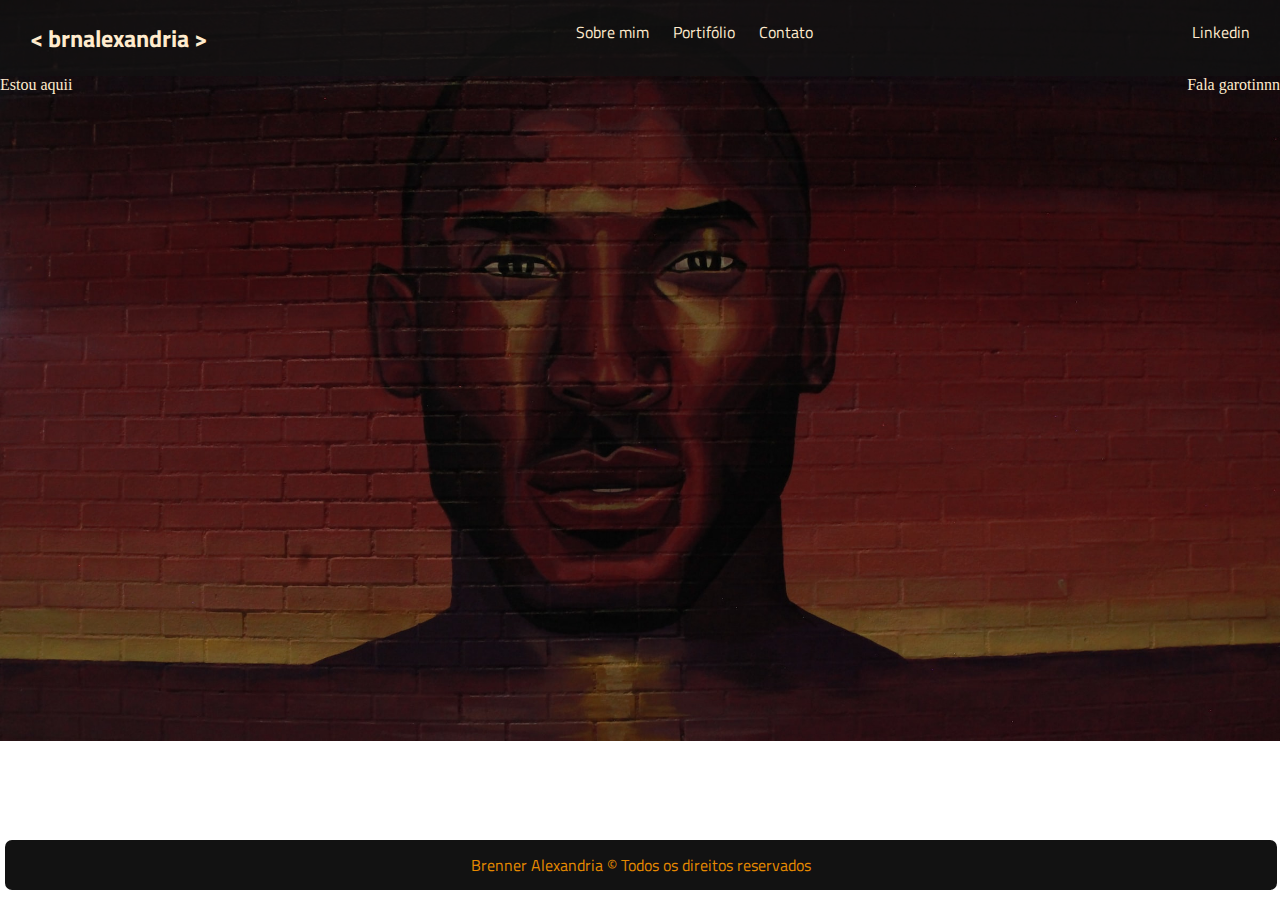
==== index.html @ 80944edf "Refatorando HTML e CSS v2" ====
<!DOCTYPE html>
<html lang="pt-Br">
<head>
    <meta charset="UTF-8">
    <meta http-equiv="X-UA-Compatible" content="IE=edge">
    <meta name="viewport" content="width=device-width, initial-scale=1.0">
    <link rel="stylesheet" href="./css/header.css">
    <link rel="stylesheet" href="./css/main.css">
    <link rel="stylesheet" href="./css/footer.css">
    <title>Portifólio | Brenner Alexandria</title>
</head>
    <body>
        <header>
            <nav class="handlerTitle">
                <h2>< brnalexandria ></h2>
            </nav>
            <nav class="handlerNav">
                <a href="#">Sobre mim</a>
                <a href="#">Portifólio</a>
                <a href="#">Contato</a>
            </nav>
            <nav class="handlerLink">
                <a href="https://www.linkedin.com/in/brenneralexandria/">Linkedin</a>
            </nav>
        </header>
        <main>
            <section class="part-one">
              <!-- conteúdo da primeira parte de baixo aqui -->
              Estou aquii
            </section>
            <section class="part-two">
              <!-- conteúdo da segunda parte de baixo aqui -->
              Fala garotinnn
            </section>
        </main>
        <footer>
            <nav>
                <a class="registro" href="#">Brenner Alexandria © Todos os direitos reservados</a>
            </nav>
        </footer>
    </body>
</html>
---- css/header.css ----
/* Google Font*/
@import url('https://fonts.googleapis.com/css2?family=Aboreto&family=Titillium+Web&display=swap');

* {
    margin: 0;
    padding: 0;
    box-sizing: border-box;
}

body {
    color: blanchedalmond;
    background-image: url(../img/kobe.jpg);
    background-size: cover;
    
    background-repeat: no-repeat;
}

header {
    display: flex;
    justify-content: space-between;
    padding: 20px;
    font-family: Aboreto;
    background-color: rgb(18, 18, 18, 0.7);
}

h2 {
    margin-left: 10px;
    font-family: 'Titillium Web', sans-serif;
}

a {
    margin: 20px;
}

select {
    margin-left: 440px;
}

header nav a {
    text-decoration: none;
    color: blanchedalmond;
    font-family: 'Titillium Web', sans-serif;
    margin: 10px;
}

header nav a:hover {
    color: rgb(178, 169, 154);
}

main {
    display: flex;
    justify-content: space-between;
}
---- css/main.css ----
* {
    margin: 0;
    padding: 0;
    box-sizing: border-box;
}
---- css/footer.css ----
/* Google Font*/
@import url('https://fonts.googleapis.com/css2?family=Aboreto&family=Titillium+Web&display=swap');

* {
    margin: 0;
    padding: 0;
    box-sizing: border-box;
}


footer {
    width: 99.4%;
    height: 50px;
    display: flex;
    align-items: center; /* alinhamento vertical */
    justify-content:center;
    padding: 5px; /* espaçamento ao redor do conteúdo */
    background-color: rgb(18, 18, 18);
    border-radius: 7px;
    position: absolute;
    bottom: 5px;
    margin: 5px;
}


nav .registro {
    color:  rgb(230, 138, 0);
    text-decoration: none;
    font-family: 'Titillium Web', sans-serif;
}
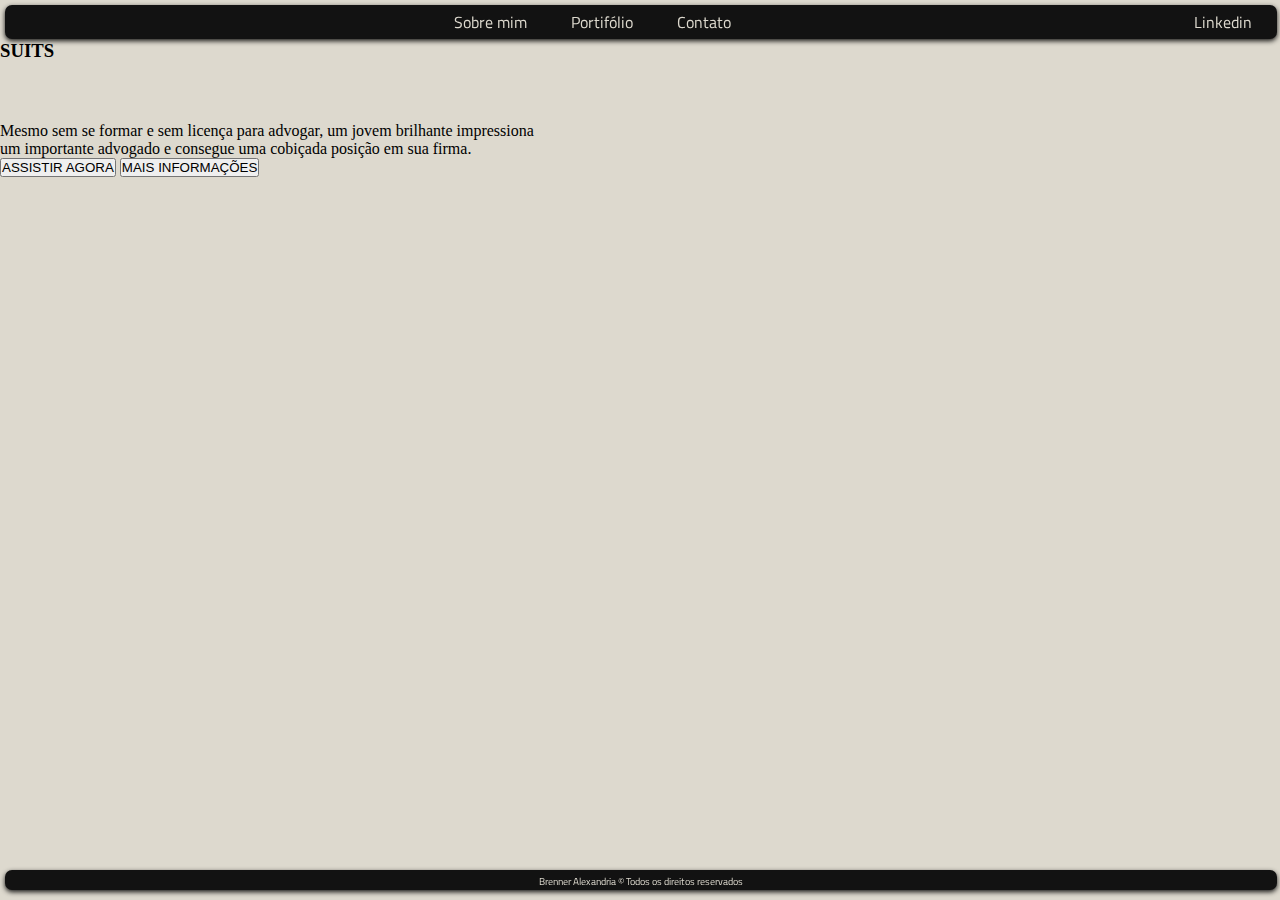
==== commit fbbb9200: "Adicionando Styles" ====
--- a/index.html
+++ b/index.html
@@ -7,12 +7,15 @@
     <link rel="stylesheet" href="./css/header.css">
     <link rel="stylesheet" href="./css/main.css">
     <link rel="stylesheet" href="./css/footer.css">
+    <link rel="stylesheet" href="./css/progressBar.css">
+    <link rel="stylesheet" href="./css/styles.css">
+    
     <title>Portifólio | Brenner Alexandria</title>
 </head>
     <body>
         <header>
             <nav class="handlerTitle">
-                <h2>< brnalexandria ></h2>
+                <!-- <h2>< brnalexandria ></h2> -->
             </nav>
             <nav class="handlerNav">
                 <a href="#">Sobre mim</a>
@@ -24,15 +27,24 @@
             </nav>
         </header>
         <main>
-            <section class="part-one">
-              <!-- conteúdo da primeira parte de baixo aqui -->
-              Estou aquii
-            </section>
-            <section class="part-two">
-              <!-- conteúdo da segunda parte de baixo aqui -->
-              Fala garotinnn
-            </section>
+            <div class="serie-principal">
+                <div class="container">
+                    <h3 class="titulo">SUITS</h3>
+                    <p class="descricao">Mesmo sem se formar e sem licença para advogar, um jovem brilhante impressiona <br>um importante advogado e consegue uma cobiçada posição em sua firma.</p>
+                    <div class="botoes">
+                        <button role="button" class="botao">
+                            <i class="fas fa-play"></i>
+                            ASSISTIR AGORA
+                        </button>
+                        <button role="button" class="botao">
+                            <i class="fas fa-info-circle"></i>
+                            MAIS INFORMAÇÕES
+                        </button>
+                    </div>
+                </div>
+            </div>
         </main>
+
         <footer>
             <nav>
                 <a class="registro" href="#">Brenner Alexandria © Todos os direitos reservados</a>
--- a/css/header.css
+++ b/css/header.css
@@ -1,53 +1,35 @@
-/* Google Font*/
-@import url('https://fonts.googleapis.com/css2?family=Aboreto&family=Titillium+Web&display=swap');
+header {
+    display: flex;
+    justify-content: space-between; /* alinhamento horizontal */
+    align-items: center; /* alinhamento vertical */
+    padding: 5px; /* espaçamento ao redor do conteúdo */
+    position: fixed;
+    top: 0;
 
-* {
-    margin: 0;
-    padding: 0;
-    box-sizing: border-box;
+    font-family: Aboreto;
+    background-color: rgb(18, 18, 18);
+    box-shadow: 0 2px 5px rgba(0, 0, 0, 0.9);
+
+    border-radius: 7px;
+    margin: 5px;
+    width: 99.4%;
 }
 
-body {
-    color: blanchedalmond;
-    background-image: url(../img/kobe.jpg);
-    background-size: cover;
-    
-    background-repeat: no-repeat;
-}
-
-header {
-    display: flex;
-    justify-content: space-between;
-    padding: 20px;
-    font-family: Aboreto;
-    background-color: rgb(18, 18, 18, 0.7);
-}
-
-h2 {
-    margin-left: 10px;
+.handlerNav {
     font-family: 'Titillium Web', sans-serif;
 }
 
 a {
     margin: 20px;
+    text-decoration: none;
+    color: #ddd9ce;
+
 }
 
-select {
-    margin-left: 440px;
-}
-
-header nav a {
-    text-decoration: none;
-    color: blanchedalmond;
-    font-family: 'Titillium Web', sans-serif;
-    margin: 10px;
-}
-
-header nav a:hover {
+a:hover {
     color: rgb(178, 169, 154);
 }
 
-main {
-    display: flex;
-    justify-content: space-between;
-}
+.handlerLink {
+    font-family: 'Titillium Web', sans-serif;
+}--- a/css/main.css
+++ b/css/main.css
@@ -1,5 +1,13 @@
-* {
-    margin: 0;
-    padding: 0;
-    box-sizing: border-box;
+main {
+    display: flex;
+    flex-direction: column;
+    height: 100vh;
+}
+
+h3 {
+    margin-top:  40px;
+}
+
+p {
+    margin-top: 60px;
 }--- a/css/footer.css
+++ b/css/footer.css
@@ -1,30 +1,25 @@
-/* Google Font*/
-@import url('https://fonts.googleapis.com/css2?family=Aboreto&family=Titillium+Web&display=swap');
+footer {
+    position: fixed;
+    display: flex;
+    bottom: 5px;
 
-* {
-    margin: 0;
-    padding: 0;
-    box-sizing: border-box;
-}
-
-
-footer {
     width: 99.4%;
-    height: 50px;
-    display: flex;
+    height: 20px;
+    border-radius: 7px;
+    margin: 5px;
+    
     align-items: center; /* alinhamento vertical */
     justify-content:center;
     padding: 5px; /* espaçamento ao redor do conteúdo */
+
     background-color: rgb(18, 18, 18);
-    border-radius: 7px;
-    position: absolute;
-    bottom: 5px;
-    margin: 5px;
+    box-shadow: 0 2px 5px rgba(0, 0, 0, 0.9);
 }
 
 
 nav .registro {
-    color:  rgb(230, 138, 0);
+    color:  #ddd9ce;
     text-decoration: none;
     font-family: 'Titillium Web', sans-serif;
+    font-size: 10px;
 }--- a/css/progressBar.css
+++ b/css/progressBar.css
@@ -0,0 +1,8 @@
+.progress-bar {
+    position: fixed;
+    top: 0;
+    width: 0;
+    height: 5px;
+    background-color: #007bff;
+    z-index: 9999;
+}--- a/css/styles.css
+++ b/css/styles.css
@@ -0,0 +1,17 @@
+/* Google Font*/
+@import url('https://fonts.googleapis.com/css2?family=Aboreto&family=Titillium+Web&display=swap');
+
+* {
+    margin: 0;
+    padding: 0;
+    box-sizing: border-box;
+}
+
+body {
+    background-color: #ddd9ce;
+
+
+    background-repeat: no-repeat;
+    background-size: cover;
+    background-position: center;
+}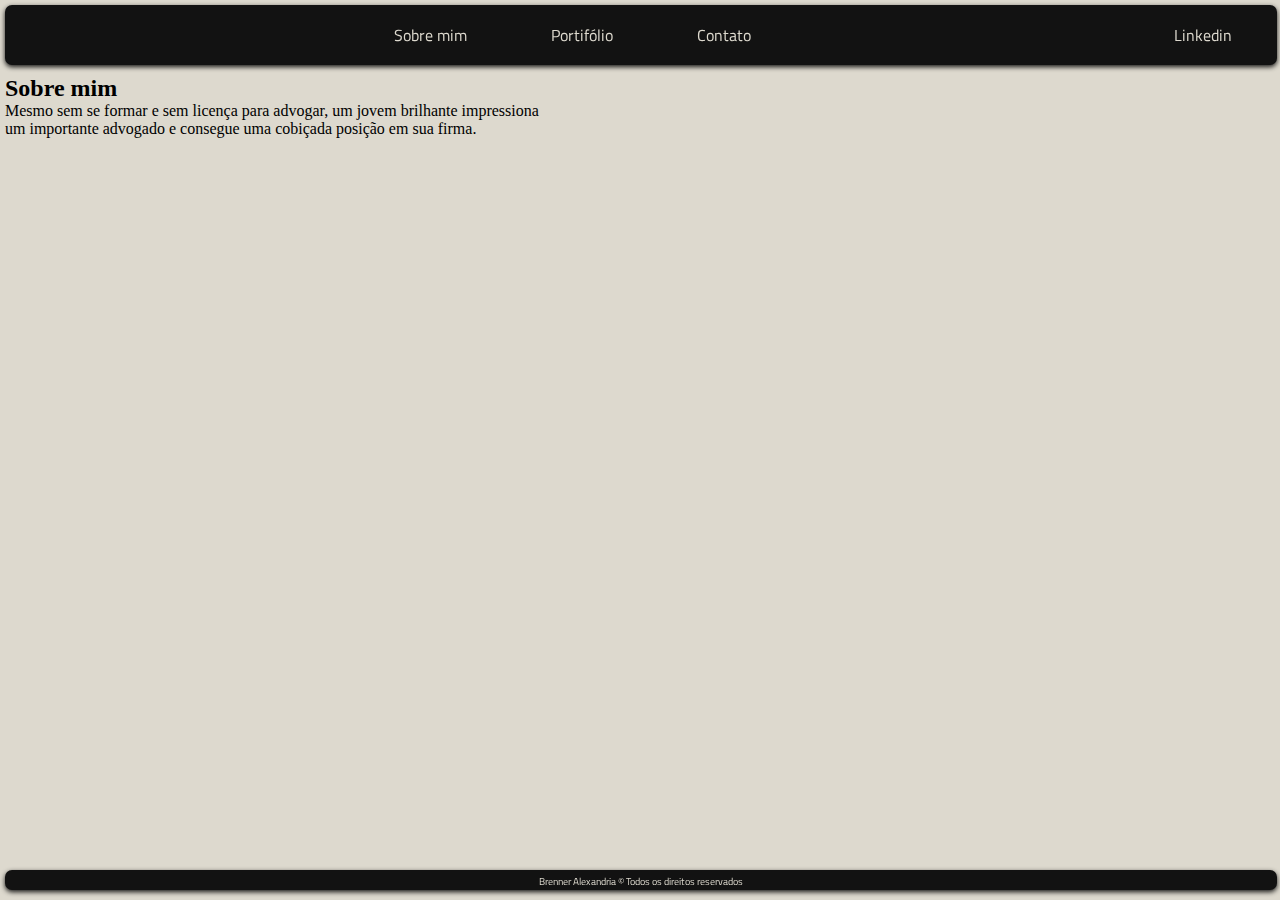
==== commit 3f89867f: "Refatorando CSS e HTML" ====
--- a/index.html
+++ b/index.html
@@ -9,7 +9,7 @@
     <link rel="stylesheet" href="./css/footer.css">
     <link rel="stylesheet" href="./css/progressBar.css">
     <link rel="stylesheet" href="./css/styles.css">
-    
+
     <title>Portifólio | Brenner Alexandria</title>
 </head>
     <body>
@@ -29,18 +29,8 @@
         <main>
             <div class="serie-principal">
                 <div class="container">
-                    <h3 class="titulo">SUITS</h3>
+                    <h2 class="titulo">Sobre mim</h2>
                     <p class="descricao">Mesmo sem se formar e sem licença para advogar, um jovem brilhante impressiona <br>um importante advogado e consegue uma cobiçada posição em sua firma.</p>
-                    <div class="botoes">
-                        <button role="button" class="botao">
-                            <i class="fas fa-play"></i>
-                            ASSISTIR AGORA
-                        </button>
-                        <button role="button" class="botao">
-                            <i class="fas fa-info-circle"></i>
-                            MAIS INFORMAÇÕES
-                        </button>
-                    </div>
                 </div>
             </div>
         </main>
--- a/css/header.css
+++ b/css/header.css
@@ -13,6 +13,7 @@
     border-radius: 7px;
     margin: 5px;
     width: 99.4%;
+    height: 60px;
 }
 
 .handlerNav {
@@ -23,7 +24,7 @@
     margin: 20px;
     text-decoration: none;
     color: #ddd9ce;
-
+    padding: 20px;
 }
 
 a:hover {
--- a/css/main.css
+++ b/css/main.css
@@ -2,12 +2,9 @@
     display: flex;
     flex-direction: column;
     height: 100vh;
+    padding: 5px;
 }
 
-h3 {
-    margin-top:  40px;
-}
-
-p {
-    margin-top: 60px;
+h2 {
+    margin-top:  70px;
 }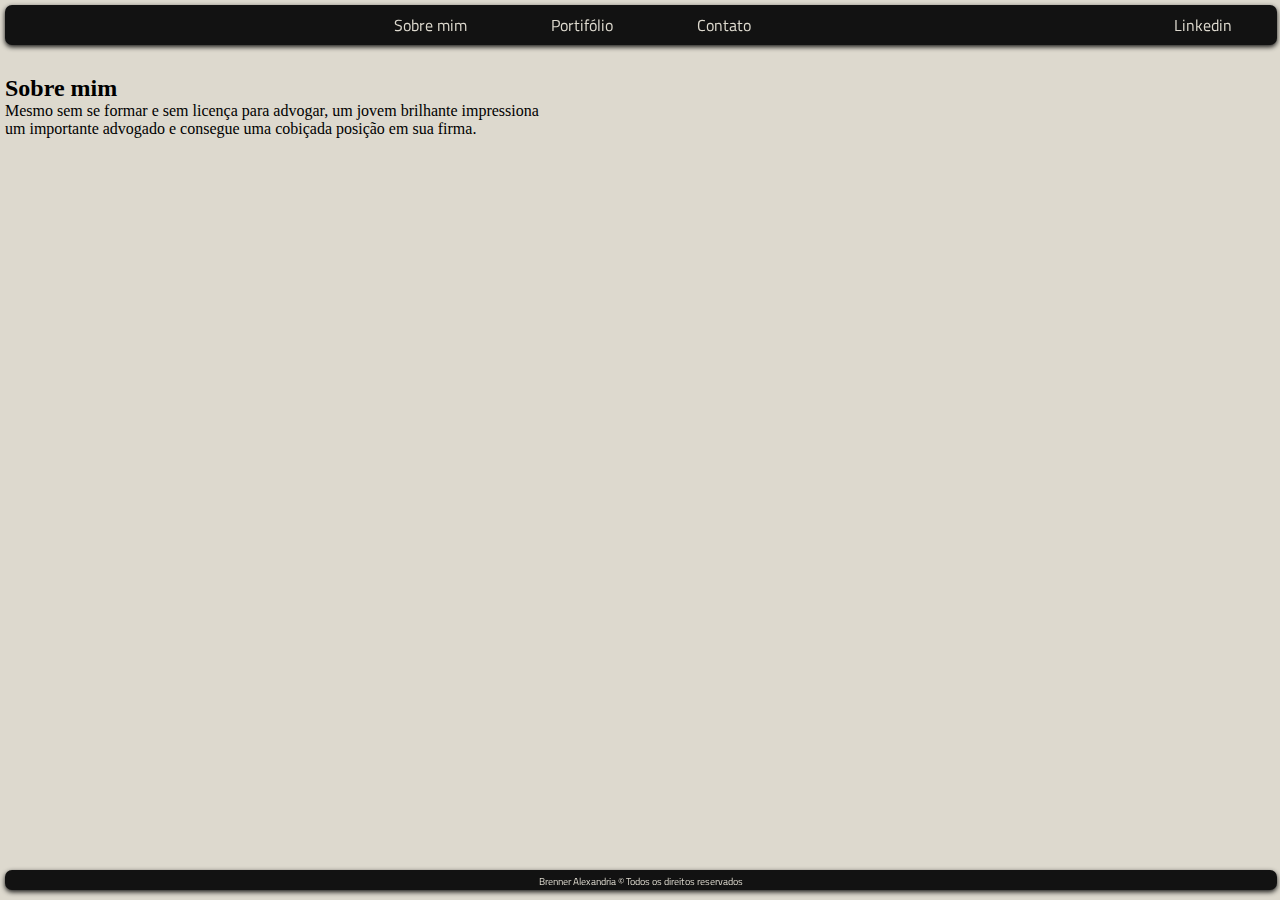
==== commit 9e6df493: "Organizando elementos CSS em uma única pasta" ====
--- a/index.html
+++ b/index.html
@@ -4,10 +4,6 @@
     <meta charset="UTF-8">
     <meta http-equiv="X-UA-Compatible" content="IE=edge">
     <meta name="viewport" content="width=device-width, initial-scale=1.0">
-    <link rel="stylesheet" href="./css/header.css">
-    <link rel="stylesheet" href="./css/main.css">
-    <link rel="stylesheet" href="./css/footer.css">
-    <link rel="stylesheet" href="./css/progressBar.css">
     <link rel="stylesheet" href="./css/styles.css">
 
     <title>Portifólio | Brenner Alexandria</title>
@@ -26,6 +22,7 @@
                 <a href="https://www.linkedin.com/in/brenneralexandria/">Linkedin</a>
             </nav>
         </header>
+        
         <main>
             <div class="serie-principal">
                 <div class="container">
--- a/css/styles.css
+++ b/css/styles.css
@@ -8,10 +8,90 @@
 }
 
 body {
-    background-color: #ddd9ce;
+    background-color:  #ddd9ce;
 
 
     background-repeat: no-repeat;
     background-size: cover;
     background-position: center;
+}
+
+/* Header */
+
+header {
+    display: flex;
+    justify-content: space-between; /* alinhamento horizontal */
+    align-items: center; /* alinhamento vertical */
+    padding: 5px; /* espaçamento ao redor do conteúdo */
+    position: fixed;
+    top: 0;
+
+    font-family: Aboreto;
+    background-color: rgb(18, 18, 18);
+    box-shadow: 0 2px 5px rgba(0, 0, 0, 0.9);
+
+    border-radius: 7px;
+    margin: 5px;
+    width: 99.4%;
+    height: 40px;
+}
+
+.handlerNav {
+    font-family: 'Titillium Web', sans-serif;
+}
+
+a {
+    margin: 20px;
+    text-decoration: none;
+    color: #ddd9ce;
+    padding: 20px;
+}
+
+a:hover {
+    color: rgb(178, 169, 154);
+}
+
+.handlerLink {
+    font-family: 'Titillium Web', sans-serif;
+}
+
+/* Main */
+
+main {
+    display: flex;
+    flex-direction: column;
+    height: 100vh;
+    padding: 5px;
+}
+
+h2 {
+    margin-top:  70px;
+}
+
+/* Footer */
+
+footer {
+    position: fixed;
+    display: flex;
+    bottom: 5px;
+
+    width: 99.4%;
+    height: 20px;
+    border-radius: 7px;
+    margin: 5px;
+    
+    align-items: center; /* alinhamento vertical */
+    justify-content:center;
+    padding: 5px; /* espaçamento ao redor do conteúdo */
+
+    background-color: rgb(18, 18, 18);
+    box-shadow: 0 2px 5px rgba(0, 0, 0, 0.9);
+}
+
+
+nav .registro {
+    color:  #ddd9ce;
+    text-decoration: none;
+    font-family: 'Titillium Web', sans-serif;
+    font-size: 10px;
 }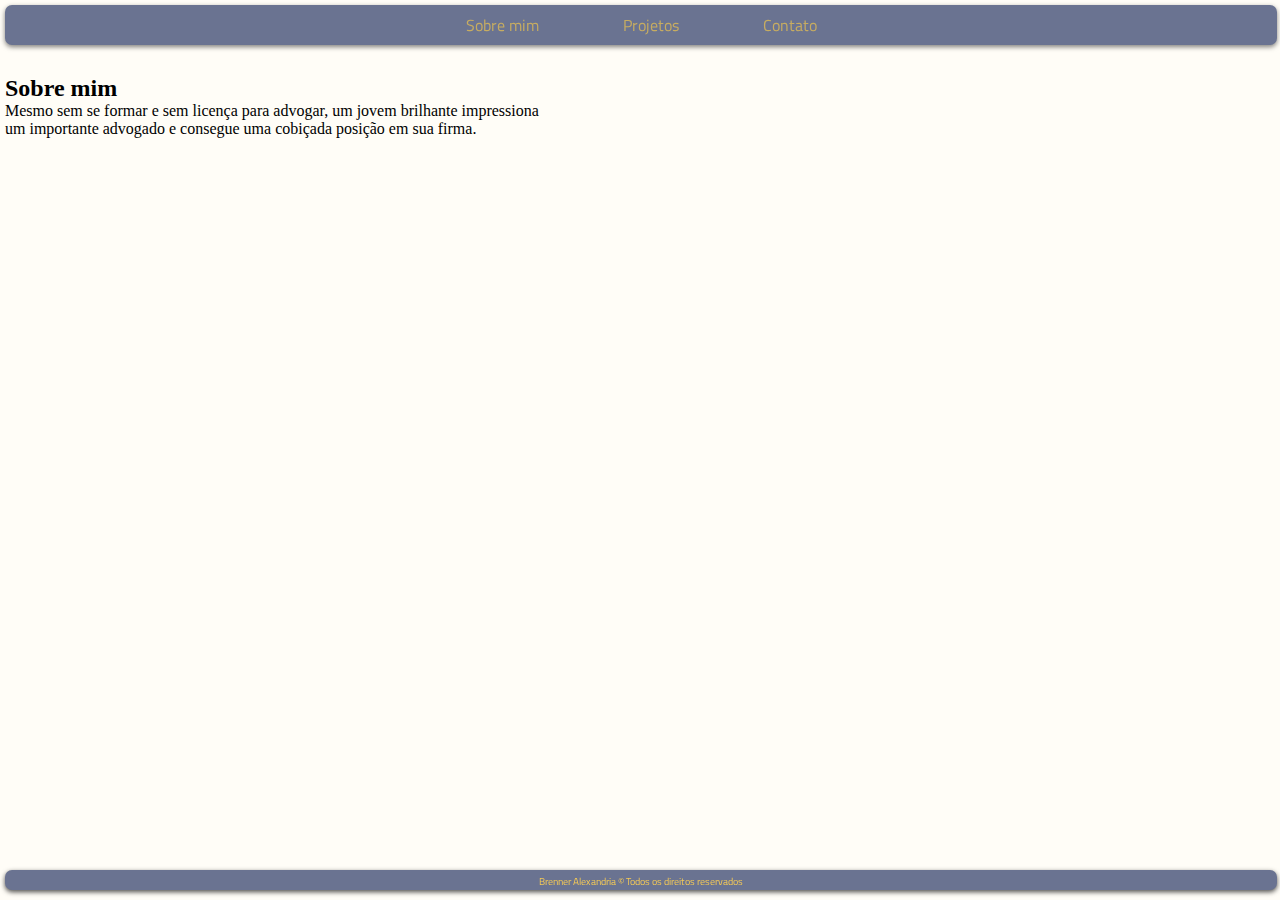
==== commit 1709eccc: "Definição da paleta de cores" ====
--- a/index.html
+++ b/index.html
@@ -9,20 +9,15 @@
     <title>Portifólio | Brenner Alexandria</title>
 </head>
     <body>
+        <!-- Cabeçalho -->
         <header>
-            <nav class="handlerTitle">
-                <!-- <h2>< brnalexandria ></h2> -->
-            </nav>
             <nav class="handlerNav">
                 <a href="#">Sobre mim</a>
-                <a href="#">Portifólio</a>
+                <a href="#">Projetos</a>
                 <a href="#">Contato</a>
             </nav>
-            <nav class="handlerLink">
-                <a href="https://www.linkedin.com/in/brenneralexandria/">Linkedin</a>
-            </nav>
         </header>
-        
+        <!-- Corpo da página -->
         <main>
             <div class="serie-principal">
                 <div class="container">
@@ -31,7 +26,7 @@
                 </div>
             </div>
         </main>
-
+        <!-- Rodapé -->
         <footer>
             <nav>
                 <a class="registro" href="#">Brenner Alexandria © Todos os direitos reservados</a>
--- a/css/styles.css
+++ b/css/styles.css
@@ -8,27 +8,24 @@
 }
 
 body {
-    background-color:  #ddd9ce;
-
-
+    background-color:  #FFFDF7;
     background-repeat: no-repeat;
     background-size: cover;
     background-position: center;
 }
 
-/* Header */
-
+/* Cabeçalho */
 header {
     display: flex;
-    justify-content: space-between; /* alinhamento horizontal */
+    justify-content: center; /* alinhamento horizontal */
     align-items: center; /* alinhamento vertical */
     padding: 5px; /* espaçamento ao redor do conteúdo */
     position: fixed;
     top: 0;
 
     font-family: Aboreto;
-    background-color: rgb(18, 18, 18);
-    box-shadow: 0 2px 5px rgba(0, 0, 0, 0.9);
+    background-color: #6A7391;
+    box-shadow: 0 2px 5px rgba(0, 0, 0, 0.5);
 
     border-radius: 7px;
     margin: 5px;
@@ -43,20 +40,19 @@
 a {
     margin: 20px;
     text-decoration: none;
-    color: #ddd9ce;
+    color: #C7AC61;
     padding: 20px;
 }
 
 a:hover {
-    color: rgb(178, 169, 154);
+    color: #FFDA73;
 }
 
 .handlerLink {
     font-family: 'Titillium Web', sans-serif;
 }
 
-/* Main */
-
+/* Corpo do página */
 main {
     display: flex;
     flex-direction: column;
@@ -68,8 +64,7 @@
     margin-top:  70px;
 }
 
-/* Footer */
-
+/* Rodapé */
 footer {
     position: fixed;
     display: flex;
@@ -84,13 +79,13 @@
     justify-content:center;
     padding: 5px; /* espaçamento ao redor do conteúdo */
 
-    background-color: rgb(18, 18, 18);
-    box-shadow: 0 2px 5px rgba(0, 0, 0, 0.9);
+    background-color: #6A7391;
+    box-shadow: 0 2px 5px rgba(0, 0, 0, 0.7);
 }
 
 
 nav .registro {
-    color:  #ddd9ce;
+    color:  #F5CA56;
     text-decoration: none;
     font-family: 'Titillium Web', sans-serif;
     font-size: 10px;
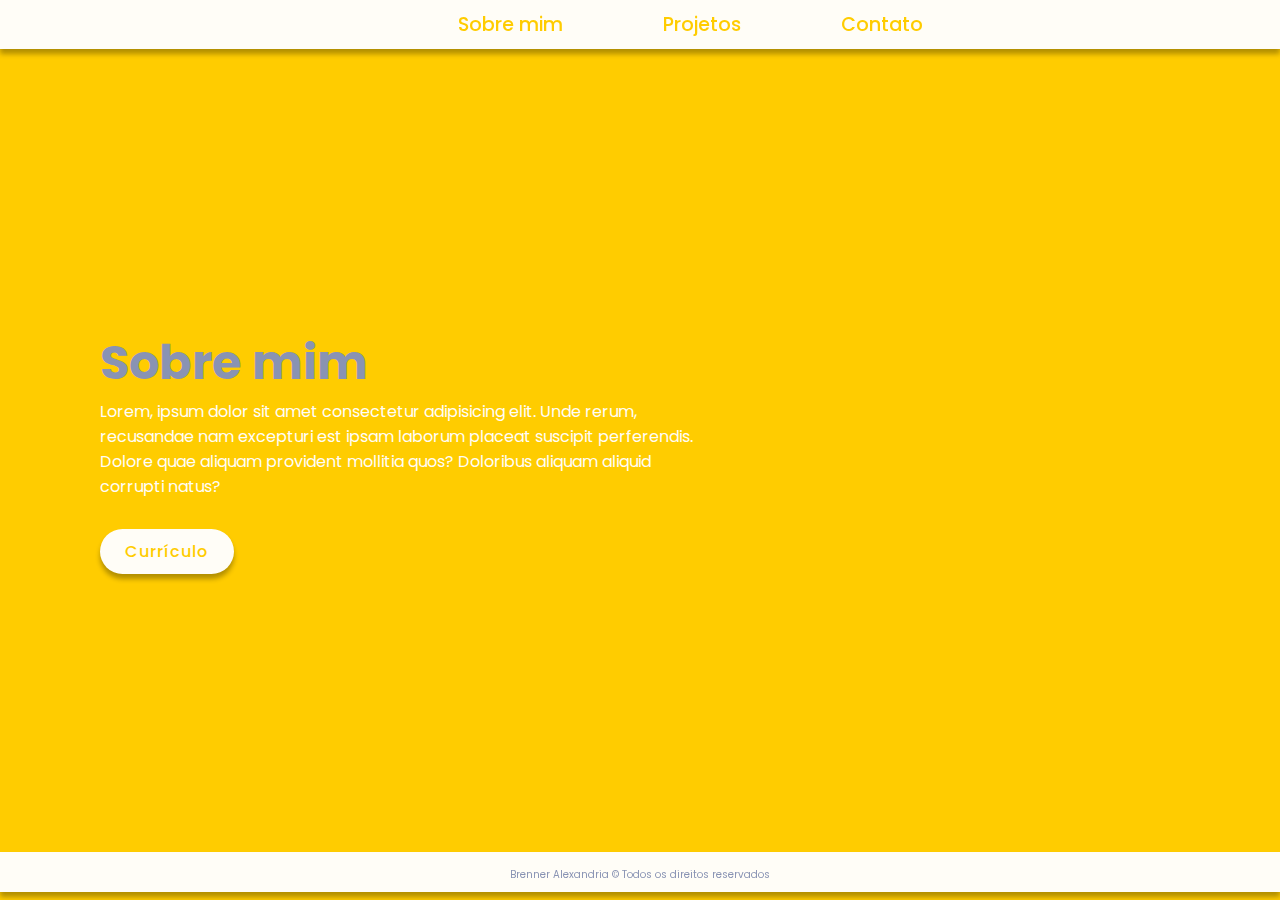
==== commit 85b6368e: "Introduzindo o sobre mim" ====
--- a/index.html
+++ b/index.html
@@ -10,27 +10,29 @@
 </head>
     <body>
         <!-- Cabeçalho -->
-        <header>
-            <nav class="handlerNav">
-                <a href="#">Sobre mim</a>
-                <a href="#">Projetos</a>
-                <a href="#">Contato</a>
-            </nav>
-        </header>
-        <!-- Corpo da página -->
-        <main>
-            <div class="serie-principal">
-                <div class="container">
-                    <h2 class="titulo">Sobre mim</h2>
-                    <p class="descricao">Mesmo sem se formar e sem licença para advogar, um jovem brilhante impressiona <br>um importante advogado e consegue uma cobiçada posição em sua firma.</p>
+        <section>
+            <header>
+                <nav class="handlerNav">
+                    <ul>
+                        <li><a href="#">Sobre mim</a></li>
+                        <li><a href="#">Projetos</a></li>
+                        <li><a href="#">Contato</a></li>
+                    </ul>
+                </nav>
+            </header>
+            <div class="container">
+                <div class="text">
+                    <h2>Sobre mim</h2>
+                    <p>Lorem, ipsum dolor sit amet consectetur adipisicing elit. Unde rerum, recusandae nam excepturi est ipsam laborum placeat suscipit perferendis. Dolore quae aliquam provident mollitia quos? Doloribus aliquam aliquid corrupti natus?</p>
+                    <a href="#">Currículo</a>
                 </div>
-            </div>
-        </main>
-        <!-- Rodapé -->
-        <footer>
-            <nav>
-                <a class="registro" href="#">Brenner Alexandria © Todos os direitos reservados</a>
-            </nav>
-        </footer>
+        </section>
+        </div>
+            <!-- Rodapé -->
+            <footer>
+                <nav>
+                    <a class="registro" href="#">Brenner Alexandria © Todos os direitos reservados</a>
+                </nav>
+            </footer>
     </body>
 </html>--- a/css/styles.css
+++ b/css/styles.css
@@ -1,92 +1,127 @@
 /* Google Font*/
-@import url('https://fonts.googleapis.com/css2?family=Aboreto&family=Titillium+Web&display=swap');
+@import url('https://fonts.googleapis.com/css2?family=Poppins&display=swap');
 
 * {
     margin: 0;
     padding: 0;
     box-sizing: border-box;
+    font-family: 'Poppins', sans-serif;
 }
 
-body {
-    background-color:  #FFFDF7;
-    background-repeat: no-repeat;
-    background-size: cover;
-    background-position: center;
+section {
+    display: flex;
+    justify-content: center; /* alinhamento horizontal */
+    align-items: center; /* alinhamento vertical */
+    position: relative;
+    background-color:  #ffcc00;
+    width: 100%;
+    min-height: 100vh;
+    padding: 100px; /* espaçamento ao redor do conteúdo */
+    overflow: hidden;
 }
 
 /* Cabeçalho */
 header {
-    display: flex;
-    justify-content: center; /* alinhamento horizontal */
-    align-items: center; /* alinhamento vertical */
-    padding: 5px; /* espaçamento ao redor do conteúdo */
     position: fixed;
     top: 0;
-
-    font-family: Aboreto;
-    background-color: #6A7391;
-    box-shadow: 0 2px 5px rgba(0, 0, 0, 0.5);
-
-    border-radius: 7px;
-    margin: 5px;
-    width: 99.4%;
-    height: 40px;
+    left: 0;
+    width: 100%;
+    padding: 10px 100px;
+    display: flex;
+    align-items: center;
+    justify-content: center;
+    background-color: #FFFDF7;
+    box-shadow: 0 5px 5px rgba(0, 0, 0, 0.3);
 }
 
-.handlerNav {
-    font-family: 'Titillium Web', sans-serif;
+header .handlerNav ul {
+    position: relative;
+    display: flex;
 }
 
-a {
-    margin: 20px;
-    text-decoration: none;
-    color: #C7AC61;
-    padding: 20px;
+header .handlerNav li {
+    list-style: none; 
 }
 
-a:hover {
-    color: #FFDA73;
+header .handlerNav li a {
+    text-decoration: none;
+    color: #ffcc00;
+    display: inline-block;
+    font-weight: 500;
+    font-size: 19px;
+    margin-left: 100px;
 }
 
-.handlerLink {
-    font-family: 'Titillium Web', sans-serif;
+header .handlerNav li a:hover {
+    color: #E8C668;
 }
 
-/* Corpo do página */
-main {
+/* Textos - Sobre mim */
+.container {
+    position: relative;
+    width: 100%;
     display: flex;
-    flex-direction: column;
-    height: 100vh;
-    padding: 5px;
+    align-items: center;
+    justify-content: space-between;
 }
 
-h2 {
-    margin-top:  70px;
+.container .text {
+    position: relative;
+    max-width: 600px;
+    margin-right: 20px;
+}
+
+.container .text h2 {
+    color: #8993B3;
+    font-size: 3em;
+    font-weight: 700;
+}
+
+.container .text p {
+    color: #FFFDF7;
+    margin-bottom: 10px;
+}
+
+/* Botão para o currículo */
+.container .text a {
+    display: inline-block;
+    margin-top: 20px;
+    padding: 10px 25px;
+    background-color: #FFFDF7;
+    color: #ffcc00;
+    font-weight: 500;
+    text-decoration: none;
+    letter-spacing: 1px;
+    border-radius: 40px;
+    transition: 0.3s ease-in-out;
+    box-shadow: 0px 5px 5px rgba(0, 0, 0, 0.3);
+}
+
+.container .text a:hover {
+    transform:translateY(-10px);
 }
 
 /* Rodapé */
 footer {
     position: fixed;
     display: flex;
-    bottom: 5px;
+    bottom: 8px;
 
-    width: 99.4%;
+    width: 100%;
     height: 20px;
-    border-radius: 7px;
-    margin: 5px;
+    border: none;
     
     align-items: center; /* alinhamento vertical */
     justify-content:center;
-    padding: 5px; /* espaçamento ao redor do conteúdo */
+    padding: 20px; /* espaçamento ao redor do conteúdo */
 
-    background-color: #6A7391;
-    box-shadow: 0 2px 5px rgba(0, 0, 0, 0.7);
+    background-color: #FFFDF7;
+    box-shadow: 0px 5px 5px rgba(0, 0, 0, 0.3);
 }
 
 
 nav .registro {
-    color:  #F5CA56;
+    color:  #8993B3;
     text-decoration: none;
-    font-family: 'Titillium Web', sans-serif;
     font-size: 10px;
 }